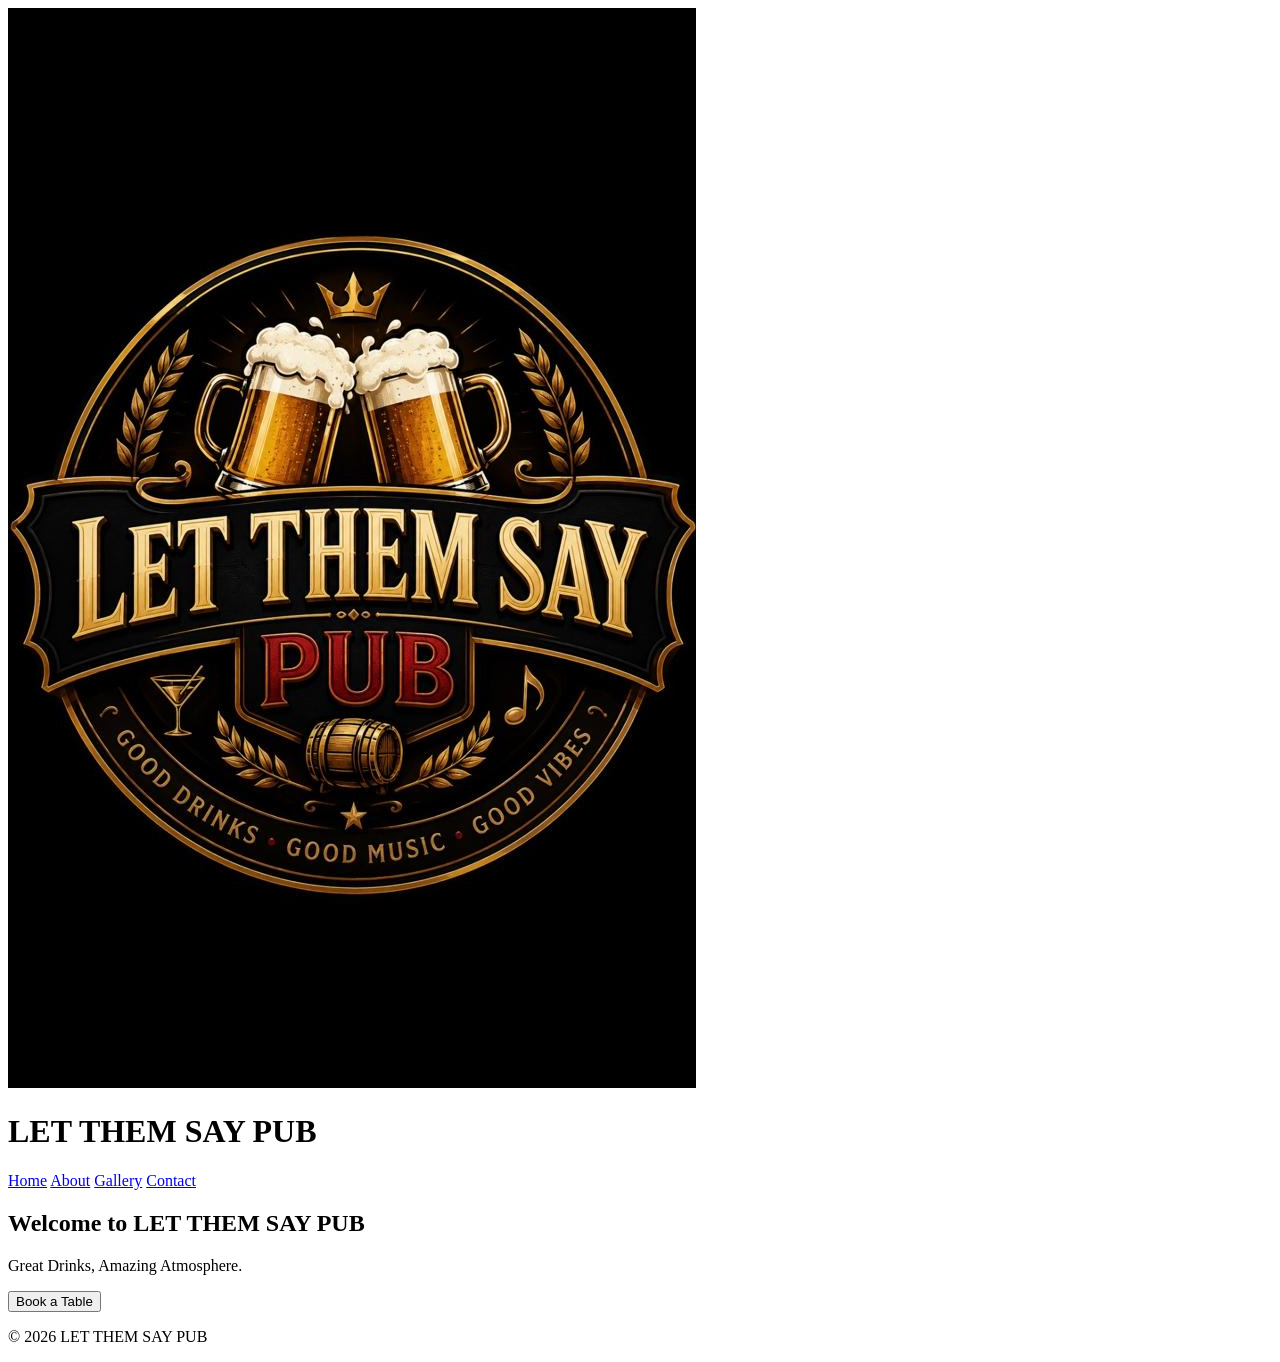
==== index.html @ 693a20b5 "Add files via upload" ====
<!DOCTYPE html>
<html>
<header>
    <div class="logo-container">
        <img src="images/logo.png">
        <h1>LET THEM SAY PUB</h1>
    </div>
<body>
    <nav>
        <a href="index.html">Home</a>
        <a href="about.html">About</a>
        <a href="gallery.html">Gallery</a>
        <a href="contact.html">Contact</a>
    </nav>
</header>

<section class="hero">
    <h2>Welcome to LET THEM SAY PUB </h2>
    <p>Great Drinks, Amazing Atmosphere.</p>
    <button>Book a Table</button>
</section>

<footer>
    <p>&copy; 2026 LET THEM SAY PUB</p>
    <div class="social-icons">
    <a href="#"><i class="fab fa-facebook"></i></a>
    <a href="#"><i class="fab fa-instagram"></i></a>
    <a href="#"><i class="fab fa-tiktok"></i></a>
</div>
</footer>

</body>
</html>
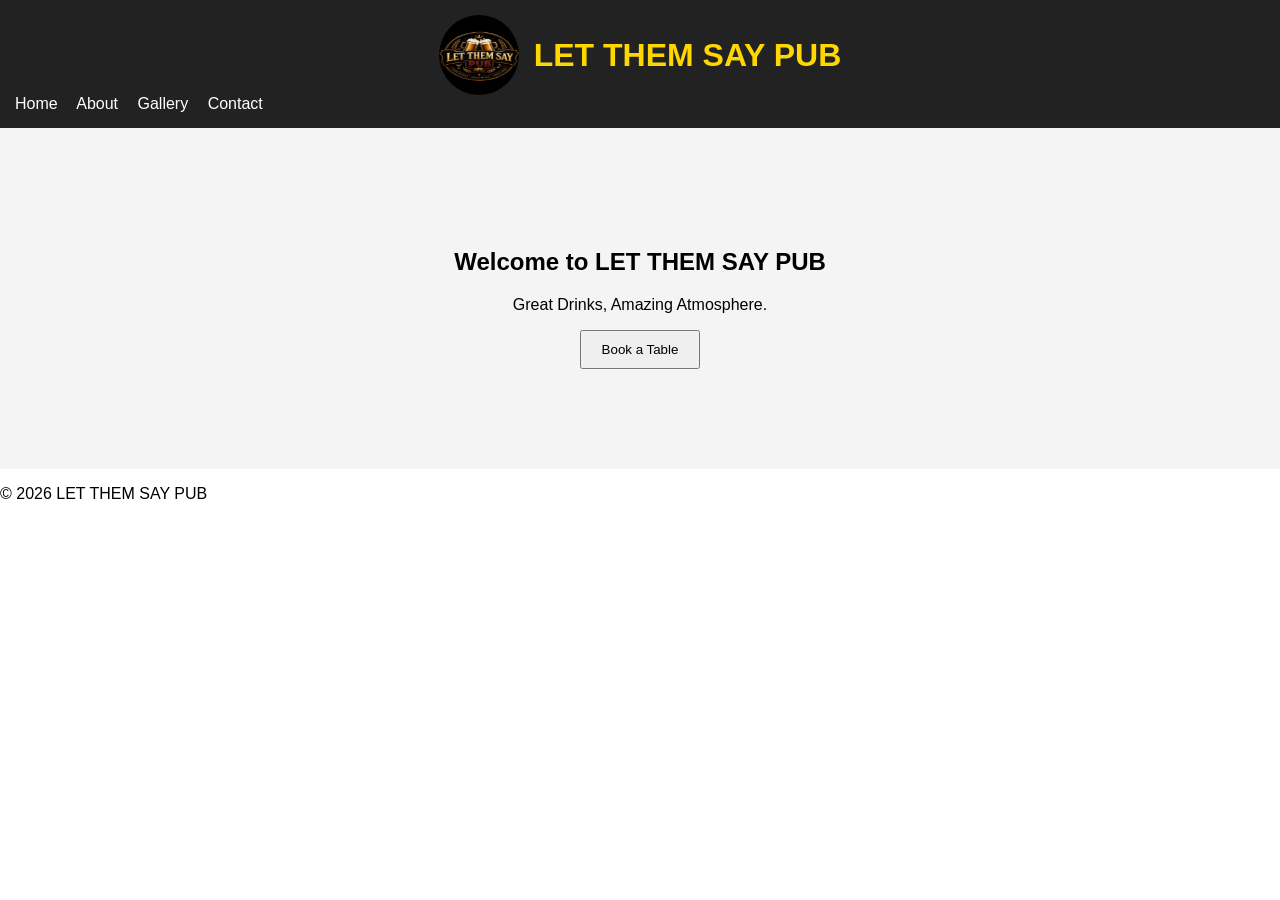
==== commit f65329df: "Add files via upload" ====
--- a/index.html
+++ b/index.html
@@ -1,11 +1,21 @@
 <!DOCTYPE html>
-<html>
+<html lang="en">
+
+<head>
+    <meta charset="UTF-8">
+    <meta name="viewport" content="width=device-width, initial-scale=1.0">
+    <title>LET THEM SAY PUB</title>
+    <link rel="stylesheet" href="style.css">
+</head>
+
+<body>
+
 <header>
     <div class="logo-container">
-        <img src="images/logo.png">
+        <img src="images/logo.png" alt="LET THEM SAY PUB Logo" class="logo">
         <h1>LET THEM SAY PUB</h1>
     </div>
-<body>
+
     <nav>
         <a href="index.html">Home</a>
         <a href="about.html">About</a>
--- a/style.css
+++ b/style.css
@@ -0,0 +1,175 @@
+body{
+    margin:0;
+    font-family:Arial, sans-serif;
+}
+
+header{
+    background:#222;
+    color:white;
+    padding:15px;
+}
+
+nav a{
+    color:white;
+    text-decoration:none;
+    margin-right:15px;
+}
+
+.hero{
+    text-align:center;
+    padding:100px 20px;
+    background:#f4f4f4;
+}
+
+button{
+    padding:10px 20px;
+    cursor:pointer;
+}
+.about{
+    padding: 40px;
+    max-width: 800px;
+    margin: auto;
+}
+
+.about h2{
+    text-align: center;
+}
+
+.about ul{
+    margin-top: 20px;
+}
+.gallery{
+    padding: 40px;
+    text-align: center;
+}
+
+.gallery-container{
+    display: grid;
+    grid-template-columns: repeat(2, 1fr);
+    gap: 15px;
+    max-width: 800px;
+    margin: auto;
+}
+
+.gallery-container img{
+    width: 100%;
+    height: 250px;
+    object-fit: cover;
+    border-radius: 10px;
+}
+.gallery-container img:hover{
+    transform: scale(1.05);
+    transition: 0.3s;
+}
+.contact{
+    max-width: 600px;
+    margin: auto;
+    padding: 40px;
+}
+
+.contact form{
+    display: flex;
+    flex-direction: column;
+    gap: 10px;
+}
+
+.contact input,
+.contact textarea{
+    padding: 10px;
+}
+
+.contact button{
+    padding: 12px;
+    cursor: pointer;
+}
+.hours{
+    list-style: none;
+    padding: 0;
+}
+
+.hours li{
+    padding: 5px 0;
+}
+/* Responsive Design */
+
+@media (max-width: 768px) {
+
+    nav {
+        display: flex;
+        flex-direction: column;
+        align-items: center;
+    }
+
+    nav a {
+        margin: 10px 0;
+    }
+
+    .gallery-container {
+        grid-template-columns: 1fr;
+    }
+
+    .contact,
+    .about,
+    .menu {
+        padding: 20px;
+    }
+
+    h1 {
+        font-size: 28px;
+    }
+
+    h2 {
+        font-size: 24px;
+    }
+}
+header {
+    position: sticky;
+    top: 0;
+    z-index: 1000;
+}
+.logo-container{
+    display: flex;
+    align-items: center;
+    justify-content: center;
+    gap: 15px;
+}
+
+.logo{
+    width: 80px;
+    height: 80px;
+    border-radius: 50%;
+}
+
+header h1{
+    margin: 0;
+    color: gold;
+    font-size: 32px;
+}
+.social-icons a{
+    font-size: 30px;
+    margin: 0 15px;
+    color: gold;
+    text-decoration: none;
+}
+
+.social-icons a:hover{
+    color: white;
+}
+/* Mobile Responsive Images */
+img {
+    max-width: 100%;
+    height: auto;
+}
+
+@media (max-width: 768px) {
+    .gallery-container img {
+        width: 100%;
+        height: 200px;
+        object-fit: cover;
+    }
+
+    .logo {
+        width: 60px;
+        height: 60px;
+    }
+}
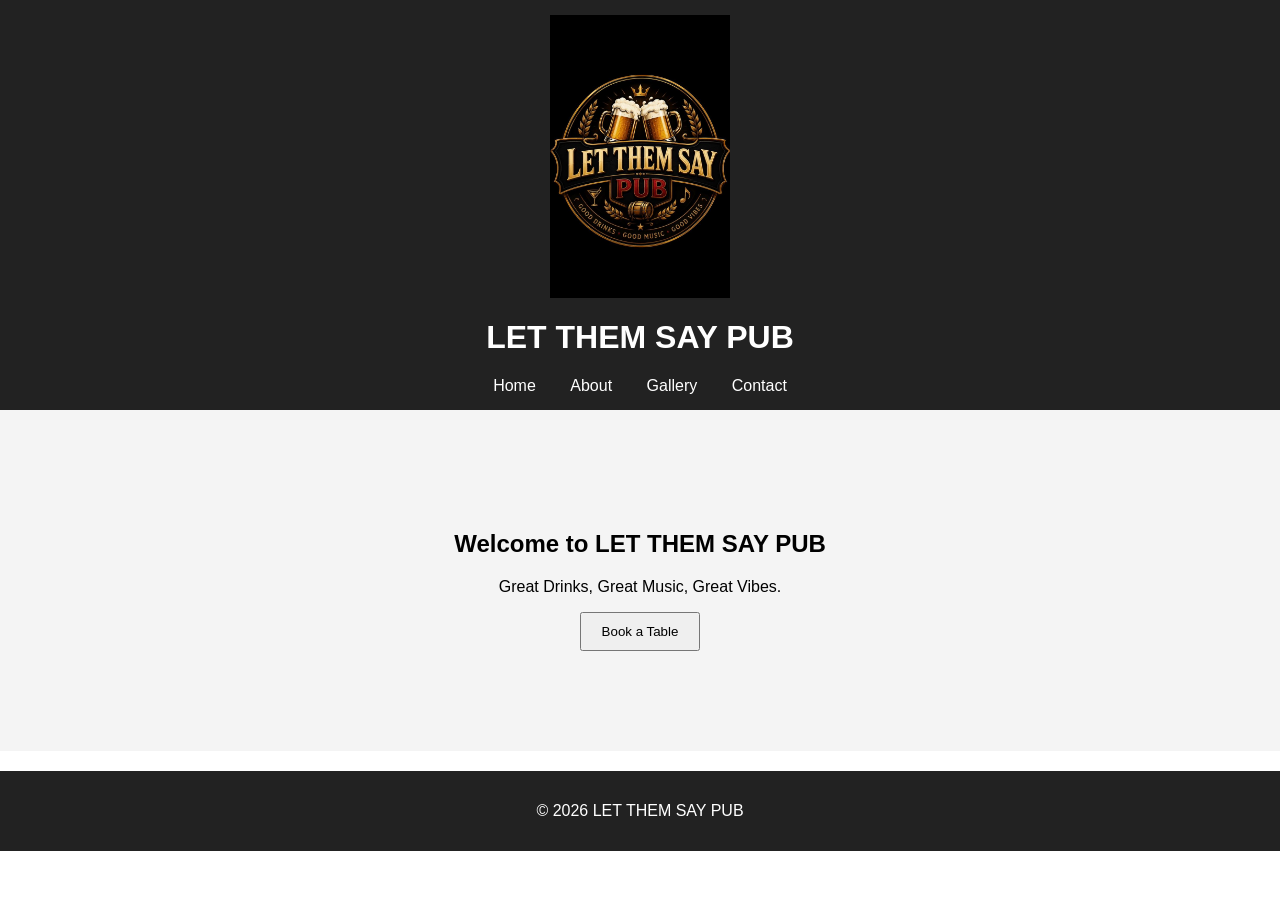
==== commit fedf9e1d: "Add files via upload" ====
--- a/index.html
+++ b/index.html
@@ -1,6 +1,5 @@
 <!DOCTYPE html>
 <html lang="en">
-
 <head>
     <meta charset="UTF-8">
     <meta name="viewport" content="width=device-width, initial-scale=1.0">
@@ -10,34 +9,32 @@
 
 <body>
 
-<header>
-    <div class="logo-container">
+    <header>
         <img src="images/logo.png" alt="LET THEM SAY PUB Logo" class="logo">
+
         <h1>LET THEM SAY PUB</h1>
-    </div>
 
-    <nav>
-        <a href="index.html">Home</a>
-        <a href="about.html">About</a>
-        <a href="gallery.html">Gallery</a>
-        <a href="contact.html">Contact</a>
-    </nav>
-</header>
+        <nav>
+            <a href="index.html">Home</a>
+            <a href="about.html">About</a>
+            <a href="gallery.html">Gallery</a>
+            <a href="contact.html">Contact</a>
+        </nav>
+    </header>
 
-<section class="hero">
-    <h2>Welcome to LET THEM SAY PUB </h2>
-    <p>Great Drinks, Amazing Atmosphere.</p>
-    <button>Book a Table</button>
-</section>
+    <section class="hero">
+        <h2>Welcome to LET THEM SAY PUB</h2>
 
-<footer>
-    <p>&copy; 2026 LET THEM SAY PUB</p>
-    <div class="social-icons">
-    <a href="#"><i class="fab fa-facebook"></i></a>
-    <a href="#"><i class="fab fa-instagram"></i></a>
-    <a href="#"><i class="fab fa-tiktok"></i></a>
-</div>
-</footer>
+        <p>
+            Great Drinks, Great Music, Great Vibes.
+        </p>
+
+        <button>Book a Table</button>
+    </section>
+
+    <footer>
+        <p>&copy; 2026 LET THEM SAY PUB</p>
+    </footer>
 
 </body>
 </html>
--- a/style.css
+++ b/style.css
@@ -1,175 +1,207 @@
-body{
-    margin:0;
-    font-family:Arial, sans-serif;
-}
-
-header{
-    background:#222;
-    color:white;
-    padding:15px;
-}
-
-nav a{
-    color:white;
-    text-decoration:none;
-    margin-right:15px;
-}
-
-.hero{
-    text-align:center;
-    padding:100px 20px;
-    background:#f4f4f4;
-}
-
-button{
-    padding:10px 20px;
-    cursor:pointer;
-}
-.about{
+body {
+    margin: 0;
+    font-family: Arial, sans-serif;
+}
+
+header {
+    background: #222;
+    color: white;
+    padding: 15px;
+    text-align: center;
+}
+
+nav {
+    margin-top: 10px;
+}
+
+nav a {
+    color: white;
+    text-decoration: none;
+    margin: 0 15px;
+}
+
+.hero {
+    text-align: center;
+    padding: 100px 20px;
+    background: #f4f4f4;
+}
+
+button {
+    padding: 10px 20px;
+    cursor: pointer;
+}
+
+.about {
     padding: 40px;
     max-width: 800px;
     margin: auto;
 }
 
-.about h2{
-    text-align: center;
-}
-
-.about ul{
+.about h2 {
+    text-align: center;
+}
+
+.about ul {
     margin-top: 20px;
 }
-.gallery{
+
+/* GALLERY */
+
+.gallery {
     padding: 40px;
     text-align: center;
 }
 
-.gallery-container{
-    display: grid;
-    grid-template-columns: repeat(2, 1fr);
+.gallery-container {
+    display: flex;
+    flex-wrap: wrap;
+    justify-content: center;
     gap: 15px;
-    max-width: 800px;
-    margin: auto;
-}
-
-.gallery-container img{
-    width: 100%;
-    height: 250px;
+}
+
+.gallery-container img {
+    width: 300px;
+    height: 200px;
     object-fit: cover;
     border-radius: 10px;
-}
-.gallery-container img:hover{
+    border: 3px solid red;
+}
+
+.gallery-container img:hover {
     transform: scale(1.05);
     transition: 0.3s;
 }
-.contact{
+
+/* CONTACT */
+
+.contact {
     max-width: 600px;
     margin: auto;
     padding: 40px;
 }
 
-.contact form{
+.contact form {
     display: flex;
     flex-direction: column;
     gap: 10px;
 }
 
 .contact input,
-.contact textarea{
+.contact textarea {
     padding: 10px;
 }
 
-.contact button{
+.contact button {
     padding: 12px;
     cursor: pointer;
 }
-.hours{
+
+/* HOURS */
+
+.hours {
     list-style: none;
     padding: 0;
 }
 
-.hours li{
-    padding: 5px 0;
-}
-/* Responsive Design */
-
-@media (max-width: 768px) {
+.hours li {
+    margin: 10px 0;
+}
+
+/* FOOTER */
+
+footer {
+    background: #222;
+    color: white;
+    text-align: center;
+    padding: 15px;
+    margin-top: 20px;
+}
+
+/* MOBILE */
+
+@media screen and (max-width: 768px) {
 
     nav {
         display: flex;
         flex-direction: column;
-        align-items: center;
-    }
-
-    nav a {
-        margin: 10px 0;
-    }
-
-    .gallery-container {
-        grid-template-columns: 1fr;
-    }
-
-    .contact,
-    .about,
-    .menu {
-        padding: 20px;
+        gap: 10px;
+    }
+
+    .gallery-container img {
+        width: 90%;
+        height: 180px;
+    }
+}
+.logo {
+    width: 250px;
+    max-width: 90%;
+    height: auto;
+    display: block;
+    margin: 20px auto;
+}
+.logo {
+    width: 180px;
+    height: auto;
+    display: block;
+    margin: 0 auto;
+}
+@media screen and (max-width: 768px) {
+
+    .logo {
+        width: 120px;
+    }
+
+    nav {
+        display: flex;
+        flex-direction: column;
+        gap: 10px;
     }
 
     h1 {
-        font-size: 28px;
-    }
-
-    h2 {
-        font-size: 24px;
-    }
-}
-header {
-    position: sticky;
-    top: 0;
-    z-index: 1000;
-}
-.logo-container{
-    display: flex;
-    align-items: center;
-    justify-content: center;
-    gap: 15px;
-}
-
-.logo{
-    width: 80px;
-    height: 80px;
-    border-radius: 50%;
-}
-
-header h1{
-    margin: 0;
-    color: gold;
-    font-size: 32px;
-}
-.social-icons a{
-    font-size: 30px;
-    margin: 0 15px;
-    color: gold;
-    text-decoration: none;
-}
-
-.social-icons a:hover{
-    color: white;
-}
-/* Mobile Responsive Images */
-img {
-    max-width: 100%;
-    height: auto;
-}
-
-@media (max-width: 768px) {
+        font-size: 32px;
+    }
+
+    .hero {
+        padding: 50px 20px;
+    }
+
     .gallery-container img {
-        width: 100%;
-        height: 200px;
+        width: 90%;
+        max-width: 250px;
+        height: 150px;
         object-fit: cover;
-    }
+        display: block;
+        margin: 0 auto;
+    }
+}
+/* Mobile Responsive */
+@media screen and (max-width: 768px) {
 
     .logo {
-        width: 60px;
-        height: 60px;
+        width: 150px;
+        height: auto;
+    }
+
+    h1 {
+        font-size: 32px;
+    }
+
+    nav {
+        display: flex;
+        flex-direction: column;
+        gap: 10px;
+    }
+
+    .hero {
+        padding: 40px 15px;
+    }
+
+    .gallery-container img {
+        width: 90%;
+        max-width: 250px;
+        height: 150px;
+        object-fit: cover;
+        display: block;
+        margin: 0 auto;
     }
 }
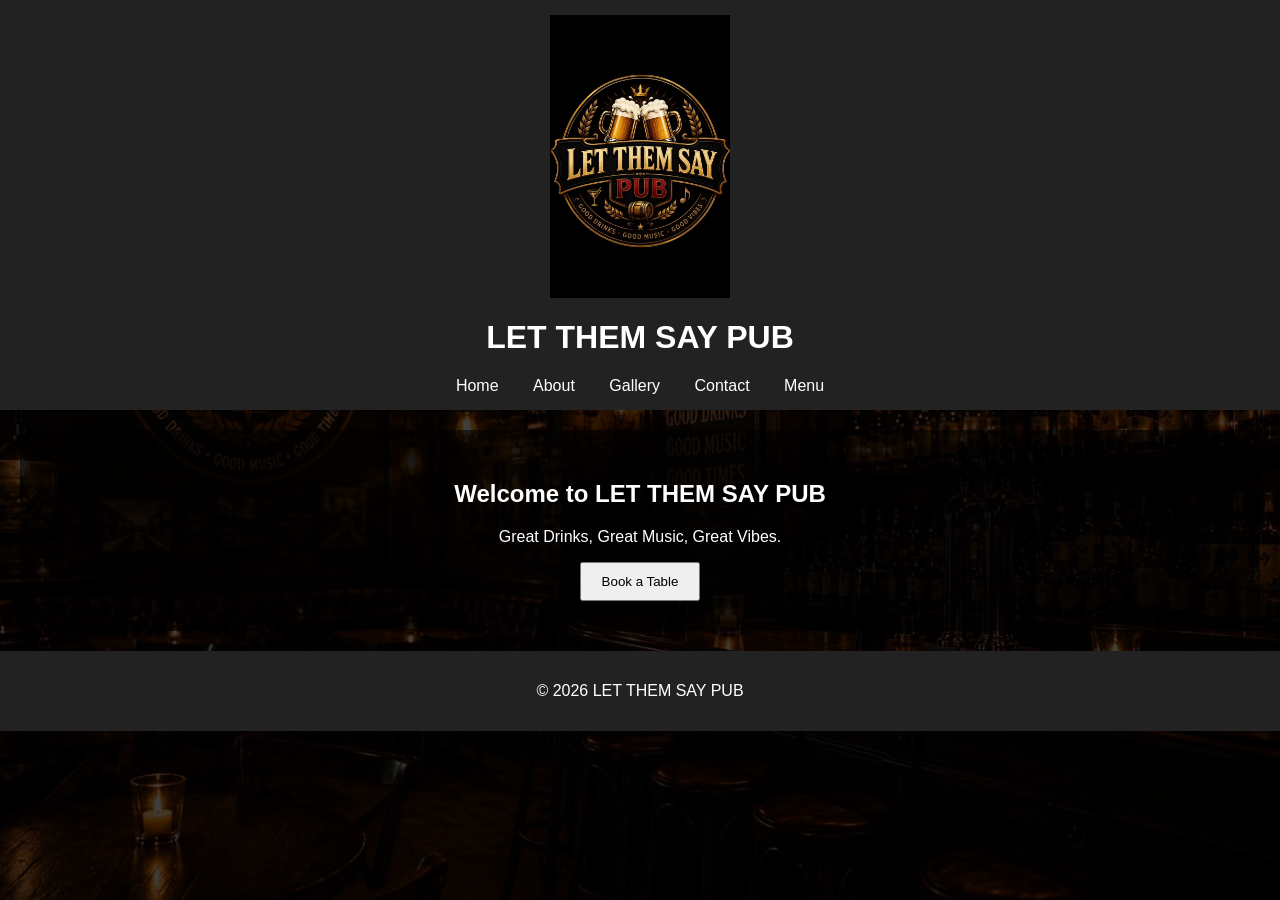
==== commit 28da4393: "Add files via upload" ====
--- a/index.html
+++ b/index.html
@@ -7,7 +7,7 @@
     <link rel="stylesheet" href="style.css">
 </head>
 
-<body>
+<body class="about-page"></body>
 
     <header>
         <img src="images/logo.png" alt="LET THEM SAY PUB Logo" class="logo">
@@ -19,6 +19,7 @@
             <a href="about.html">About</a>
             <a href="gallery.html">Gallery</a>
             <a href="contact.html">Contact</a>
+            <a href="menu.html">Menu</a>
         </nav>
     </header>
 
--- a/style.css
+++ b/style.css
@@ -204,4 +204,237 @@
         display: block;
         margin: 0 auto;
     }
+}
+.contact-page{
+    background: linear-gradient(
+        rgba(0,0,0,0.85),
+        rgba(0,0,0,0.85)
+    ),
+    url("images/pub1.jpg");
+
+    background-size: cover;
+    background-position: center;
+    background-attachment: fixed;
+
+    color: white;
+    min-height: 100vh;
+    padding: 40px 20px;
+}
+
+.contact-page h2,
+.contact-page h3{
+    color: #d4a017;
+    text-align: center;
+}
+
+.contact-page p,
+.contact-page li{
+    color: white;
+}
+
+.contact-page form{
+    background: rgba(0,0,0,0.7);
+    border: 2px solid #d4a017;
+    border-radius: 15px;
+    padding: 20px;
+}
+
+.contact-page input,
+.contact-page textarea{
+    width: 100%;
+    padding: 12px;
+    margin-bottom: 10px;
+    background: #111;
+    border: 1px solid #d4a017;
+    color: white;
+    border-radius: 8px;
+}
+
+.contact-page button{
+    width: 100%;
+    padding: 15px;
+    background: #d4a017;
+    color: black;
+    border: none;
+    border-radius: 8px;
+    font-size: 18px;
+    font-weight: bold;
+    cursor: pointer;
+}
+
+.contact-page button:hover{
+    background: #f0b93a;
+}
+.contact-page{
+    background: linear-gradient(
+        rgba(0,0,0,0.85),
+        rgba(0,0,0,0.85)
+    ),
+    url("images/contact-bg.jpg");
+
+    background-size: cover;
+    background-position: center;
+    background-repeat: no-repeat;
+    background-attachment: fixed;
+
+    color: white;
+    min-height: 100vh;
+}
+.about-page{
+    background:
+        linear-gradient(
+            rgba(0,0,0,0.75),
+            rgba(0,0,0,0.75)
+        ),
+        url("images/about-bg.jpg");
+
+    background-size: cover;
+    background-position: center;
+    background-attachment: fixed;
+    color: white;
+    min-height: 100vh;
+}
+
+.about-page h1,
+.about-page h2,
+.about-page h3,
+.about-page p,
+.about-page li{
+    color: white;
+}
+
+.about-page section{
+    background: rgba(0,0,0,0.6);
+    padding: 30px;
+    border-radius: 10px;
+    margin: 20px;
+}
+.about-page{
+    background:
+    linear-gradient(
+        rgba(0,0,0,0.75),
+        rgba(0,0,0,0.75)
+    ),
+    url("images/about-bg.jpg");
+
+    background-size: cover;
+    background-position: center;
+    background-attachment: fixed;
+    color: white;
+    min-height: 100vh;
+}
+
+.about-page h1,
+.about-page h2,
+.about-page h3,
+.about-page p,
+.about-page li,
+.about-page a{
+    color: white;
+}
+
+.about-page section{
+    background: rgba(0,0,0,0.6);
+    padding: 30px;
+    border-radius: 12px;
+    margin: 20px;
+}
+.social-links{
+    text-align:center;
+    margin-top:30px;
+}
+
+.social-links a{
+    color:#f0b93a;
+    text-decoration:none;
+    margin:0 10px;
+    font-size:18px;
+}
+
+.social-links a:hover{
+    color:white;
+}
+img{
+    max-width:100%;
+    height:auto;
+}
+
+.menu-page{
+    background: #111;
+    color: white;
+}
+
+.menu-section{
+    max-width: 800px;
+    margin: 50px auto;
+    padding: 20px;
+}
+
+.menu-section h2{
+    color: #d4a017;
+    margin-bottom: 20px;
+}
+
+.menu-item{
+    display: flex;
+    justify-content: space-between;
+    padding: 15px;
+    border-bottom: 1px solid #444;
+    font-size: 18px;
+}
+
+.menu-item:hover{
+    background: rgba(212,160,23,0.2);
+}
+.menu-item button{
+    background:#d4a017;
+    color:black;
+    border:none;
+    padding:8px 15px;
+    border-radius:5px;
+    cursor:pointer;
+}
+
+.menu-item button:hover{
+    opacity:0.8;
+}
+#checkout-form{
+    max-width:500px;
+    margin:20px auto;
+}
+
+#checkout-form input,
+#checkout-form textarea{
+    width:100%;
+    padding:12px;
+    margin:10px 0;
+    border-radius:5px;
+    border:none;
+}
+
+#checkout-form button{
+    width:100%;
+    padding:12px;
+    background:#d4a017;
+    border:none;
+    font-weight:bold;
+    cursor:pointer;
+}
+
+#order-summary{
+    margin-top:20px;
+    padding:20px;
+    border:2px solid #d4a017;
+    border-radius:10px;
+}
+#whatsapp-btn{
+    width:100%;
+    padding:15px;
+    margin-top:15px;
+    background:#25D366;
+    color:white;
+    border:none;
+    border-radius:5px;
+    font-size:18px;
+    cursor:pointer;
 }
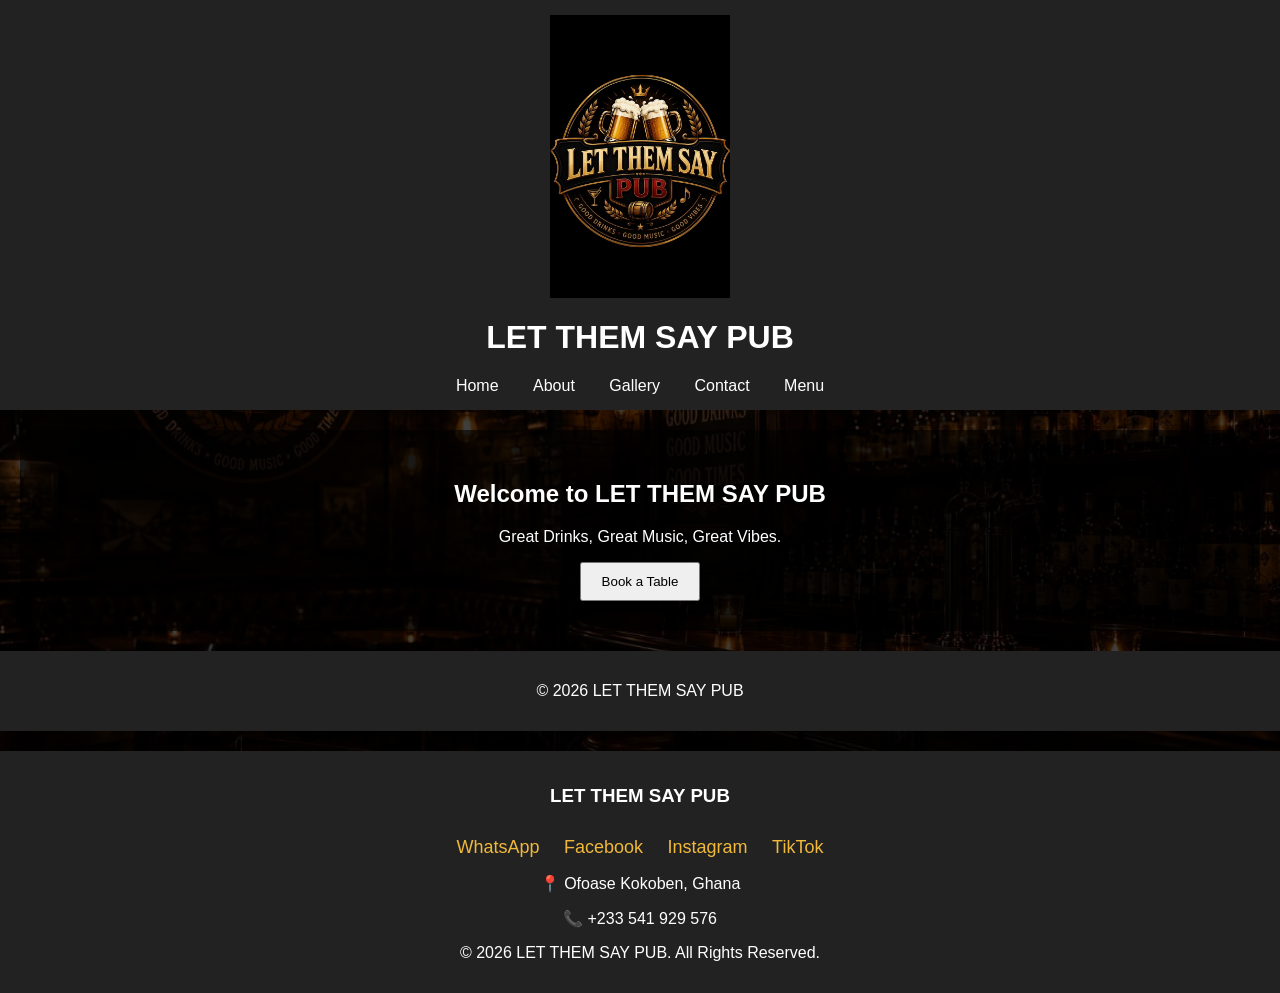
==== commit 84545521: "Add files via upload" ====
--- a/index.html
+++ b/index.html
@@ -36,6 +36,21 @@
     <footer>
         <p>&copy; 2026 LET THEM SAY PUB</p>
     </footer>
+    <footer>
+    <h3>LET THEM SAY PUB</h3>
+
+    <div class="social-links">
+        <a href="https://wa.me/233541929576">WhatsApp</a>
+        <a href="#">Facebook</a>
+        <a href="#">Instagram</a>
+        <a href="#">TikTok</a>
+    </div>
+
+    <p>📍 Ofoase Kokoben, Ghana</p>
+    <p>📞 +233 541 929 576</p>
+
+    <p>&copy; 2026 LET THEM SAY PUB. All Rights Reserved.</p>
+</footer>
 
 </body>
 </html>
--- a/style.css
+++ b/style.css
@@ -437,4 +437,64 @@
     border-radius:5px;
     font-size:18px;
     cursor:pointer;
+}
+/* Mobile Responsive Design */
+@media screen and (max-width: 768px) {
+
+    header {
+        padding: 15px;
+    }
+
+    .logo {
+        width: 120px;
+        height: auto;
+    }
+
+    h1 {
+        font-size: 28px;
+    }
+
+    nav {
+        display: flex;
+        flex-direction: column;
+        gap: 10px;
+    }
+
+    nav a {
+        display: block;
+        padding: 10px;
+    }
+
+    .hero,
+    .about,
+    .contact,
+    .menu,
+    .gallery {
+        padding: 20px;
+    }
+
+    .gallery-container img {
+        width: 100%;
+        height: auto;
+    }
+
+    .menu-item {
+        flex-direction: column;
+        gap: 10px;
+    }
+
+    button {
+        width: 100%;
+    }
+
+    input,
+    textarea {
+        width: 100%;
+        box-sizing: border-box;
+    }
+
+    footer {
+        font-size: 14px;
+        padding: 15px;
+    }
 }
